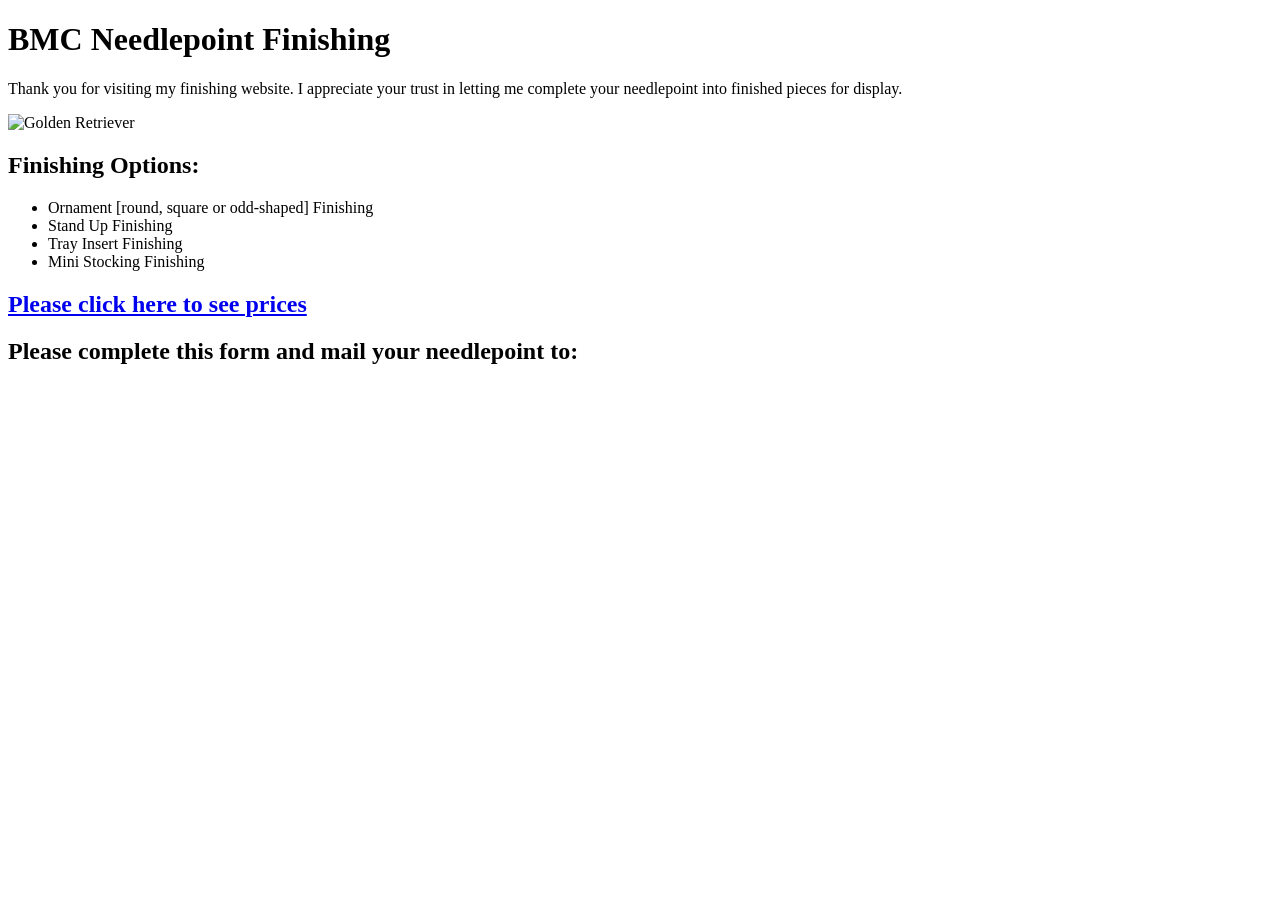
==== index.html @ d8995cf0 "commit" ====
<!DOCTYPE html>
<html lang="en">

<head>
    <meta charset="UTF-8">
    <meta name="viewport" content="width=device-width, initial-scale=1.0">
    <title>BMC Needlepoint Finishing</title>
    <link rel="stylesheet" href="styles.css">
</head>

<body>
    <h1>BMC Needlepoint Finishing</h1>
    <p>Thank you for visiting my finishing website. I appreciate your trust in letting me complete your needlepoint into finished pieces for display.</p>
    <img src="images/golden-retrievers-public-domain.jpg" alt="Golden Retriever" class="golden-img">
    <h2>Finishing Options:</h2>
    <ul>
        <li>Ornament [round, square or odd-shaped] Finishing</li>
        <li>Stand Up Finishing</li>
        <li>Tray Insert Finishing</li>
        <li>Mini Stocking Finishing</li>
    </ul>
    <h2><a href="prices.html">Please click here to see prices</a></h2>
    <h2>Please complete this form and mail your needlepoint to:</h2>

</body>

</html>
---- styles.css ----
/* need to delete this and exchange*/.golden-img {
    max-width: 50%;
    height: auto;
}

body {background-image: url("C:\Brittani\WTAMU\CIDM 6303\Projects\Build a Website\CIDM6303code\cidm6303-project1-website-starter-bcastle512\images\vintage-floral-wallpaper-background-1373642927SHx.jpg")
}
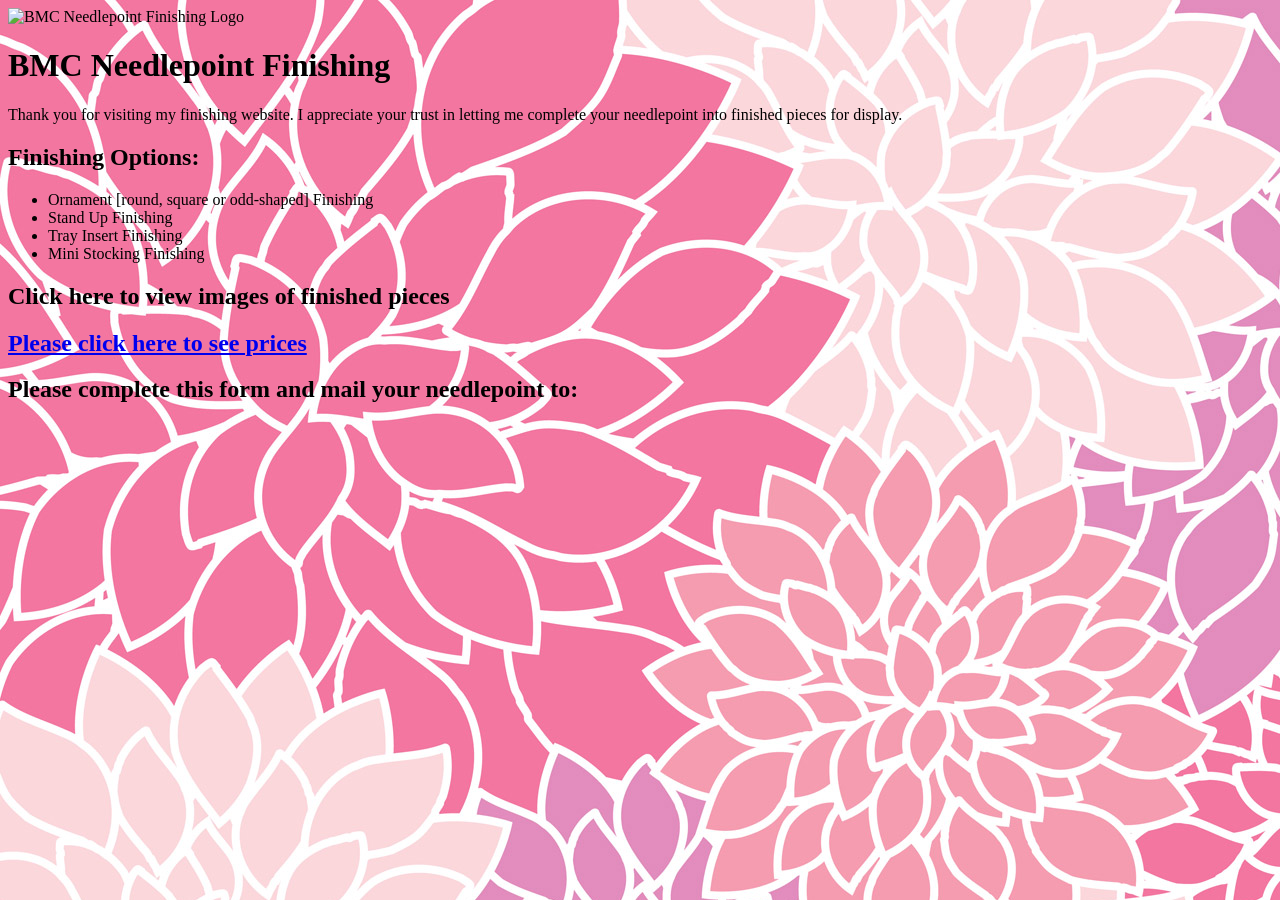
==== commit cd3cca51: "updated styling on all pages" ====
--- a/index.html
+++ b/index.html
@@ -9,9 +9,11 @@
 </head>
 
 <body>
+    <img src="images\bmc-finishing-logo.png" alt="BMC Needlepoint Finishing Logo" class="logo">
+    <div class="info">
     <h1>BMC Needlepoint Finishing</h1>
     <p>Thank you for visiting my finishing website. I appreciate your trust in letting me complete your needlepoint into finished pieces for display.</p>
-    <img src="images/golden-retrievers-public-domain.jpg" alt="Golden Retriever" class="golden-img">
+    
     <h2>Finishing Options:</h2>
     <ul>
         <li>Ornament [round, square or odd-shaped] Finishing</li>
@@ -19,9 +21,10 @@
         <li>Tray Insert Finishing</li>
         <li>Mini Stocking Finishing</li>
     </ul>
+    <h2>Click here to view images of finished pieces</h2>
     <h2><a href="prices.html">Please click here to see prices</a></h2>
     <h2>Please complete this form and mail your needlepoint to:</h2>
-
+</div>
 </body>
 
 </html>
--- a/styles.css
+++ b/styles.css
@@ -3,5 +3,6 @@
     height: auto;
 }
 
-body {background-image: url("C:\Brittani\WTAMU\CIDM 6303\Projects\Build a Website\CIDM6303code\cidm6303-project1-website-starter-bcastle512\images\vintage-floral-wallpaper-background-1373642927SHx.jpg")
-}+body {background-image: url("images/vintage-floral-wallpaper-background-1373642927SHx.jpg");}
+
+#finishing {display:inline-block;}
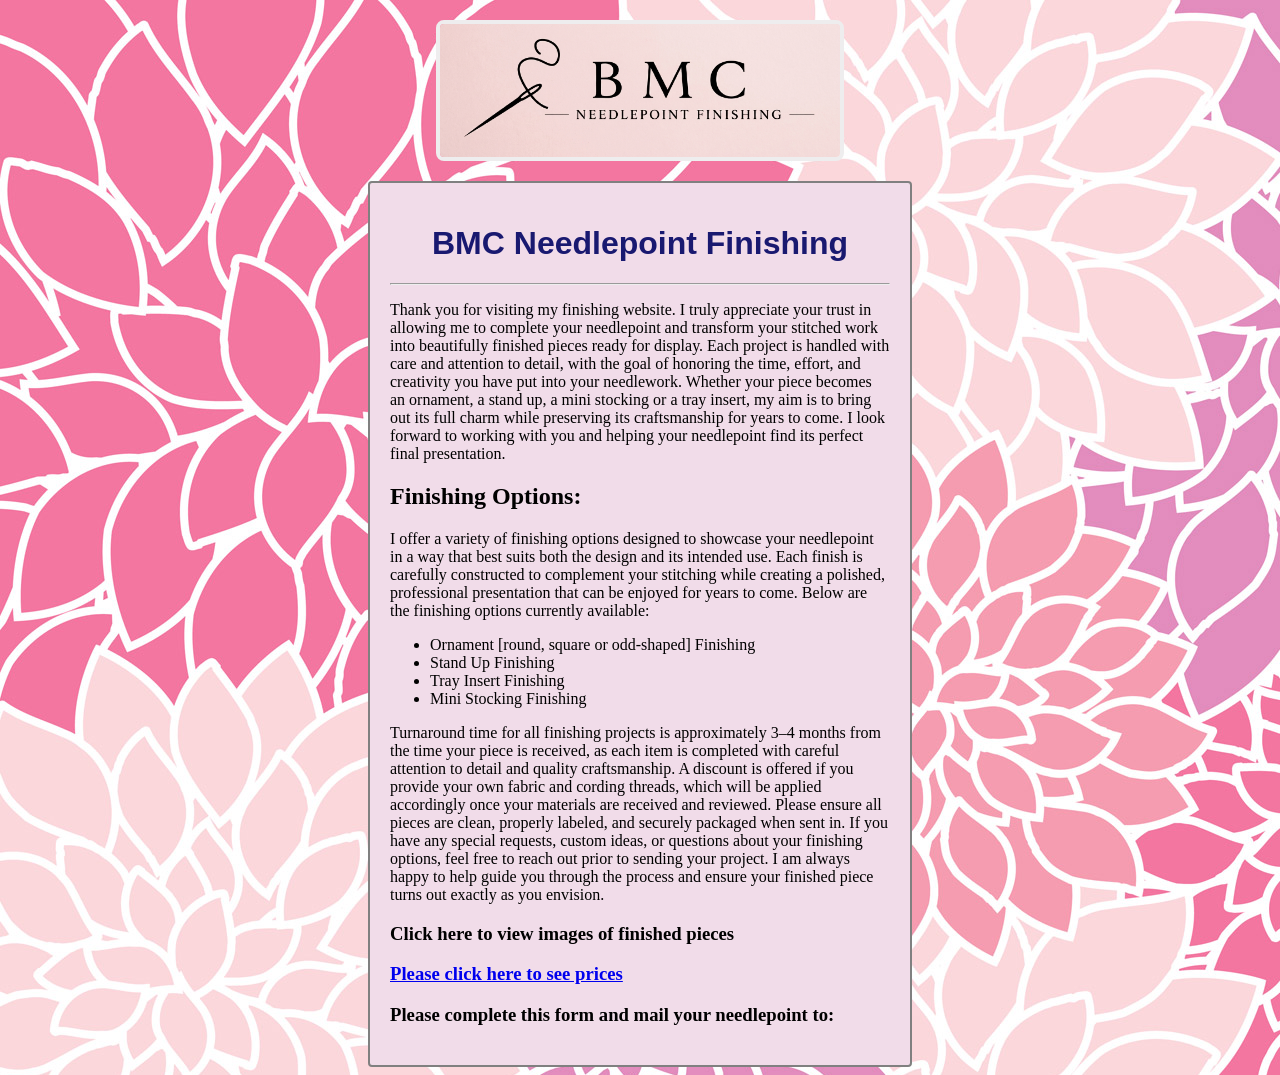
==== commit 3234cd4e: "Added in paragraphs to pages and adjusting colors" ====
--- a/index.html
+++ b/index.html
@@ -12,18 +12,22 @@
     <img src="images\bmc-finishing-logo.png" alt="BMC Needlepoint Finishing Logo" class="logo">
     <div class="info">
     <h1>BMC Needlepoint Finishing</h1>
-    <p>Thank you for visiting my finishing website. I appreciate your trust in letting me complete your needlepoint into finished pieces for display.</p>
+    <hr>
+    <p>Thank you for visiting my finishing website. I truly appreciate your trust in allowing me to complete your needlepoint and transform your stitched work into beautifully finished pieces ready for display. Each project is handled with care and attention to detail, with the goal of honoring the time, effort, and creativity you have put into your needlework. Whether your piece becomes an ornament, a stand up, a mini stocking or a tray insert, my aim is to bring out its full charm while preserving its craftsmanship for years to come. I look forward to working with you and helping your needlepoint find its perfect final presentation.</p>
     
     <h2>Finishing Options:</h2>
+    <p>I offer a variety of finishing options designed to showcase your needlepoint in a way that best suits both the design and its intended use. Each finish is carefully constructed to complement your stitching while creating a polished, professional presentation that can be enjoyed for years to come. Below are the finishing options currently available:</p>
     <ul>
         <li>Ornament [round, square or odd-shaped] Finishing</li>
         <li>Stand Up Finishing</li>
         <li>Tray Insert Finishing</li>
         <li>Mini Stocking Finishing</li>
     </ul>
-    <h2>Click here to view images of finished pieces</h2>
-    <h2><a href="prices.html">Please click here to see prices</a></h2>
-    <h2>Please complete this form and mail your needlepoint to:</h2>
+    <p>Turnaround time for all finishing projects is approximately 3–4 months from the time your piece is received, as each item is completed with careful attention to detail and quality craftsmanship. A discount is offered if you provide your own fabric and cording threads, which will be applied accordingly once your materials are received and reviewed. Please ensure all pieces are clean, properly labeled, and securely packaged when sent in. If you have any special requests, custom ideas, or questions about your finishing options, feel free to reach out prior to sending your project. I am always happy to help guide you through the process and ensure your finished piece turns out exactly as you envision.</p>
+    <h3>Click here to view images of finished pieces</h3>
+    <h3><a href="prices.html">Please click here to see prices</a></h3>
+    <h3>Please complete this form and mail your needlepoint to:</h3>
+    
 </div>
 </body>
 
--- a/styles.css
+++ b/styles.css
@@ -1,8 +1,46 @@
-/* need to delete this and exchange*/.golden-img {
-    max-width: 50%;
+/*for all pages*/
+.logo {
+    max-width: 400px;
     height: auto;
+    display: block; margin: 20px auto;
+border-radius:8px; border:4px solid rgb(238, 237, 238);
 }
 
 body {background-image: url("images/vintage-floral-wallpaper-background-1373642927SHx.jpg");}
 
-#finishing {display:inline-block;}+h1 {text-align:center; font-family: Arial, Helvetica, sans-serif; color:#191970}
+p {text-align:left; font-family:Cambria, Cochin, Georgia, Times, 'Times New Roman', serif}
+hr{color:gray}
+
+/*end of all pages*/
+
+
+/*main page specific*/
+.info {
+  width: 80%;
+  background-color: rgb(241, 220, 233);
+  margin-left: auto;
+  margin-right: auto;
+  padding: 20px;
+  max-width: 500px; border-radius: 4px; border: 2px solid grey;
+}
+
+/* specific to prices.html */
+.item {display:flex; margin:5px 0; justify-content: space-between;}
+
+.finishing {text-align: left; }
+
+.starting-price {text-align: right;}
+
+.price-menu {
+  width: 80%;
+  background-color: rgb(241, 220, 233);
+  margin-left: auto;
+  margin-right: auto;
+  padding: 10px 30px;
+  max-width: 500px; border-radius: 4px; border: 2px solid grey;
+}
+
+.updated {text-align: right; font-style: italic; color: grey;}
+
+/*image collection page specific*/
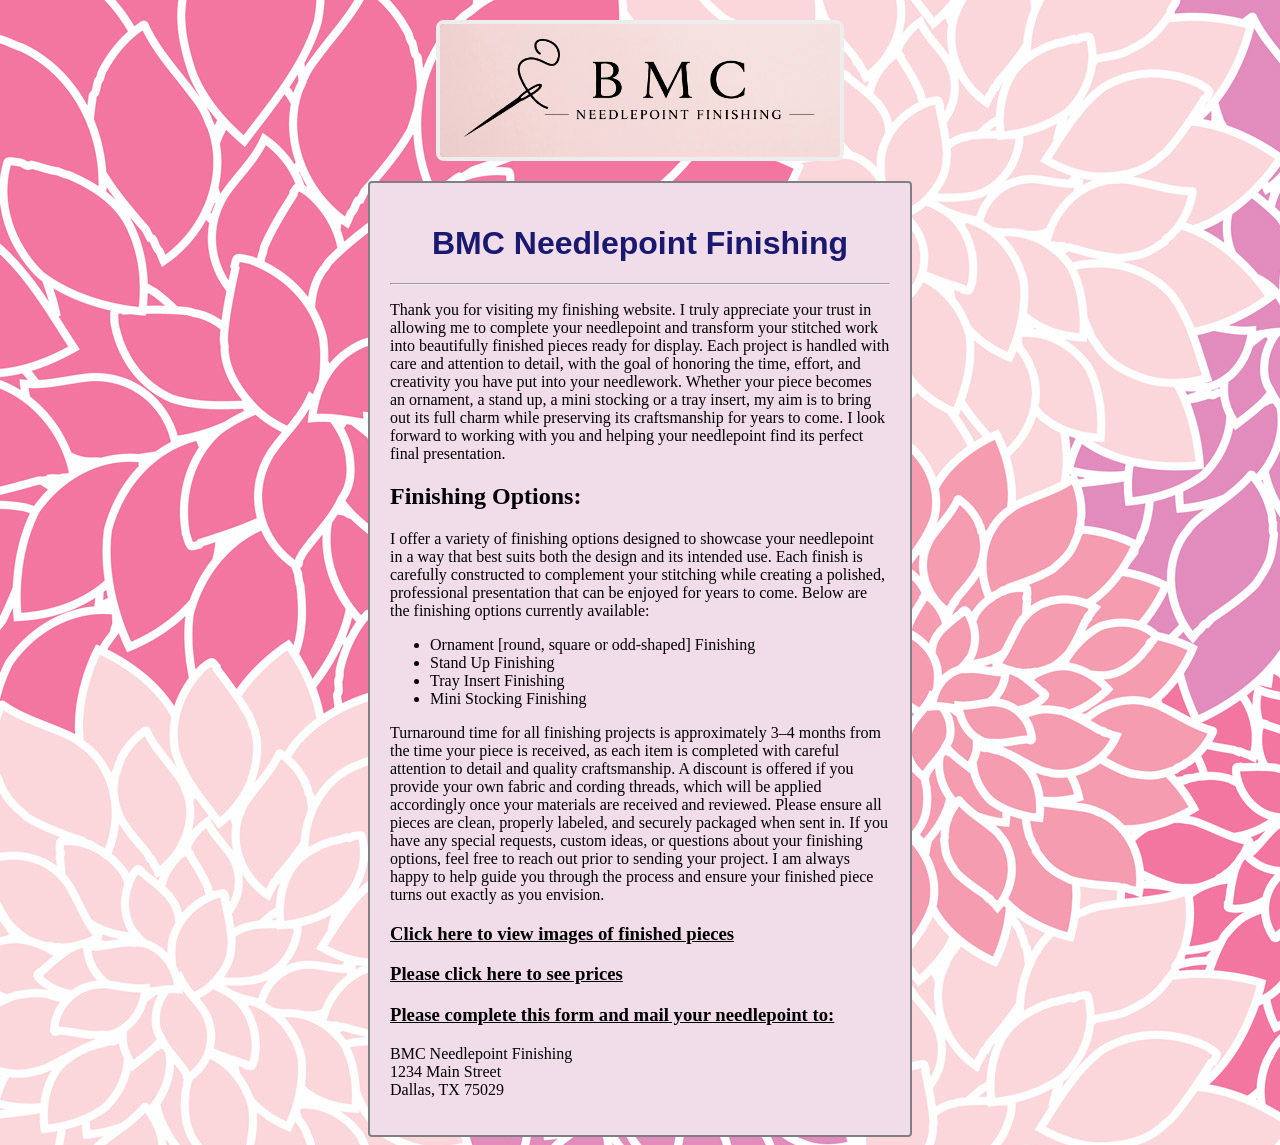
==== commit b815ab63: "added new page, images, styling" ====
--- a/index.html
+++ b/index.html
@@ -24,10 +24,13 @@
         <li>Mini Stocking Finishing</li>
     </ul>
     <p>Turnaround time for all finishing projects is approximately 3–4 months from the time your piece is received, as each item is completed with careful attention to detail and quality craftsmanship. A discount is offered if you provide your own fabric and cording threads, which will be applied accordingly once your materials are received and reviewed. Please ensure all pieces are clean, properly labeled, and securely packaged when sent in. If you have any special requests, custom ideas, or questions about your finishing options, feel free to reach out prior to sending your project. I am always happy to help guide you through the process and ensure your finished piece turns out exactly as you envision.</p>
-    <h3>Click here to view images of finished pieces</h3>
+    <h3><a href="gallery.html">Click here to view images of finished pieces</a></h3>
     <h3><a href="prices.html">Please click here to see prices</a></h3>
-    <h3>Please complete this form and mail your needlepoint to:</h3>
-    
+    <h3><a href="finishing-form.html">Please complete this form and mail your needlepoint to:</a></h3>
+    <p>BMC Needlepoint Finishing<br>
+        1234 Main Street<br>
+        Dallas, TX 75029
+    </p>
 </div>
 </body>
 
--- a/styles.css
+++ b/styles.css
@@ -11,6 +11,11 @@
 h1 {text-align:center; font-family: Arial, Helvetica, sans-serif; color:#191970}
 p {text-align:left; font-family:Cambria, Cochin, Georgia, Times, 'Times New Roman', serif}
 hr{color:gray}
+a:link{color:black}
+a:visited{color:rgb(177, 44, 132)}
+.bottom-links {display:flex; gap: 40px; justify-content: center}
+.bottom-links a{font-size:1rem; font-weight:bold; text-decoration: underline}
+footer{width:100%; padding: 20px}
 
 /*end of all pages*/
 
@@ -43,4 +48,25 @@
 
 .updated {text-align: right; font-style: italic; color: grey;}
 
-/*image collection page specific*/+/*image collection page specific*/
+.gallery-section {
+  max-width: 1400px;
+  margin: 0 auto;
+  padding: 20px 10px;
+  text-align: center;
+}
+
+.image-row {
+    display: flex;
+  flex-wrap: wrap;
+  justify-content: center;
+  gap: 16px;
+}
+
+.image-row img {
+  width: 220px;
+  height: 220px;             
+  object-fit: contain;   
+}
+
+.rotate-image {transform: rotate(-90deg);}
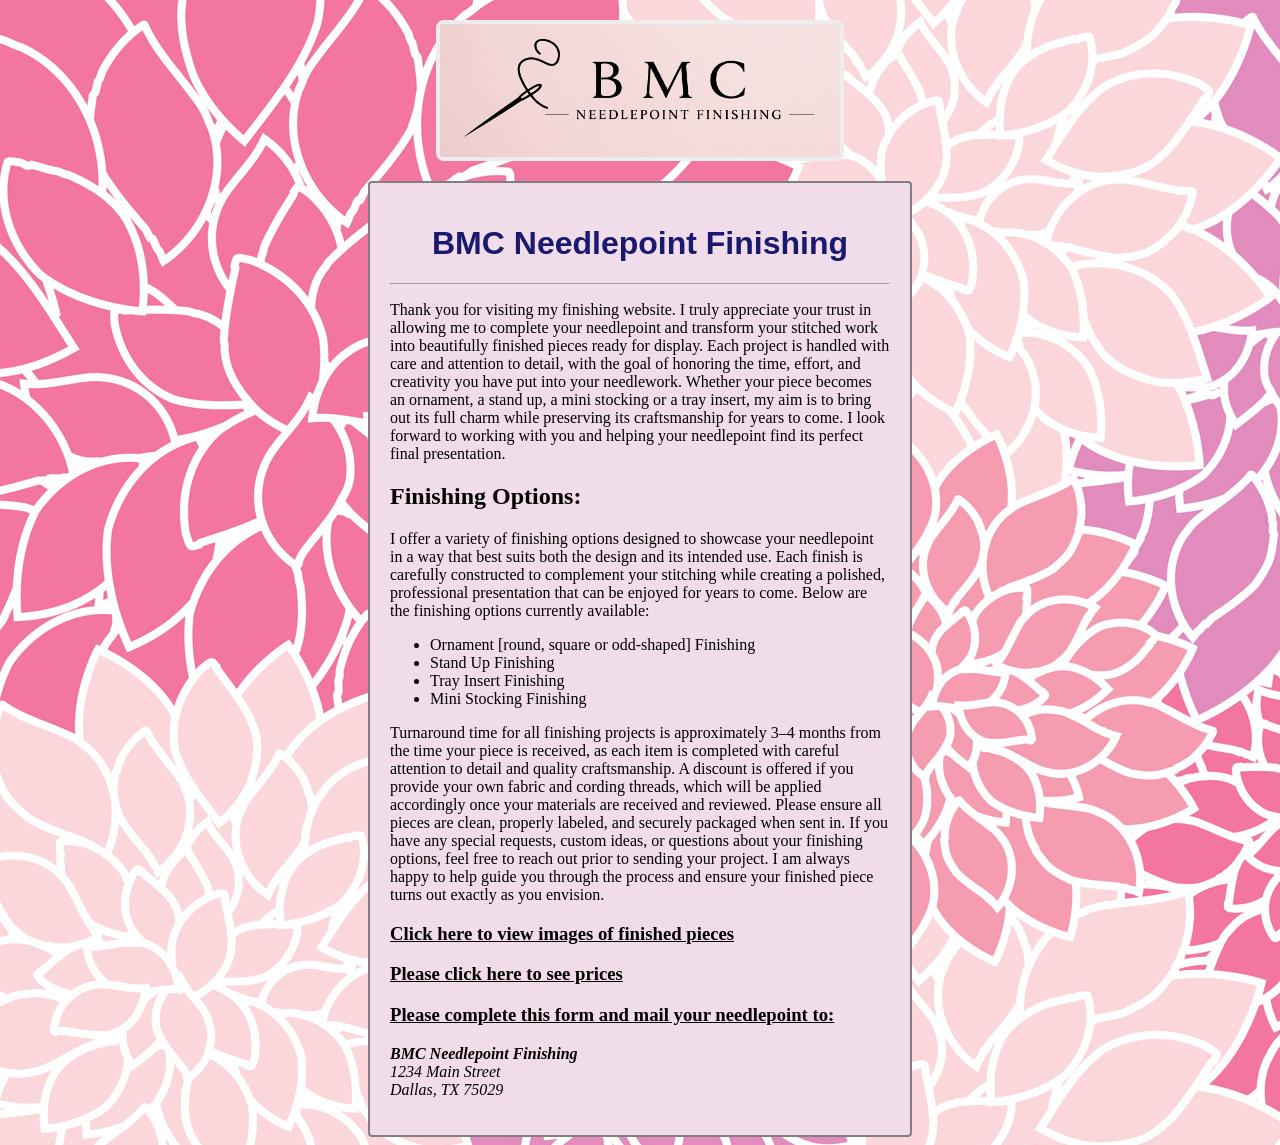
==== commit c29d0179: "reviewing HTML coding" ====
--- a/index.html
+++ b/index.html
@@ -9,7 +9,7 @@
 </head>
 
 <body>
-    <img src="images\bmc-finishing-logo.png" alt="BMC Needlepoint Finishing Logo" class="logo">
+    <img src="images/bmc-finishing-logo.png" alt="BMC Needlepoint Finishing Logo" class="logo">
     <div class="info">
     <h1>BMC Needlepoint Finishing</h1>
     <hr>
@@ -27,9 +27,9 @@
     <h3><a href="gallery.html">Click here to view images of finished pieces</a></h3>
     <h3><a href="prices.html">Please click here to see prices</a></h3>
     <h3><a href="finishing-form.html">Please complete this form and mail your needlepoint to:</a></h3>
-    <p>BMC Needlepoint Finishing<br>
-        1234 Main Street<br>
-        Dallas, TX 75029
+    <p><b><i>BMC Needlepoint Finishing</i></b><br>
+        <i>1234 Main Street</i><br>
+        <i>Dallas, TX 75029</i>
     </p>
 </div>
 </body>
--- a/styles.css
+++ b/styles.css
@@ -51,8 +51,9 @@
 /*image collection page specific*/
 .gallery-section {
   max-width: 1400px;
-  margin: 0 auto;
-  padding: 20px 10px;
+  margin: 40px auto;
+  padding: 25px 20px;
+  background-color: rgb(241, 220, 233);border-radius: 12px; border: 2px solid grey;
   text-align: center;
 }
 
@@ -69,4 +70,20 @@
   object-fit: contain;   
 }
 
-.rotate-image {transform: rotate(-90deg);}+.rotate-image {transform: rotate(-90deg);}
+
+/*finishing form specific*/
+.form-section {
+  width: 80%;
+  background-color: rgb(205, 170, 195);
+  margin-left: auto;
+  margin-right: auto; margin-top: 20px;
+  padding: 20px;
+  max-width: 500px; border-radius: 4px; border: 5px solid grey;
+}
+
+label {display: block; margin-bottom: 10px;}
+
+.form-header {text-align: center; font-family: Arial, Helvetica, sans-serif; color:#191970;}
+
+input[type="submit"] {display: block; margin: 40px auto; width: 40%; padding: 15px; font-size: 1.4rem;}
